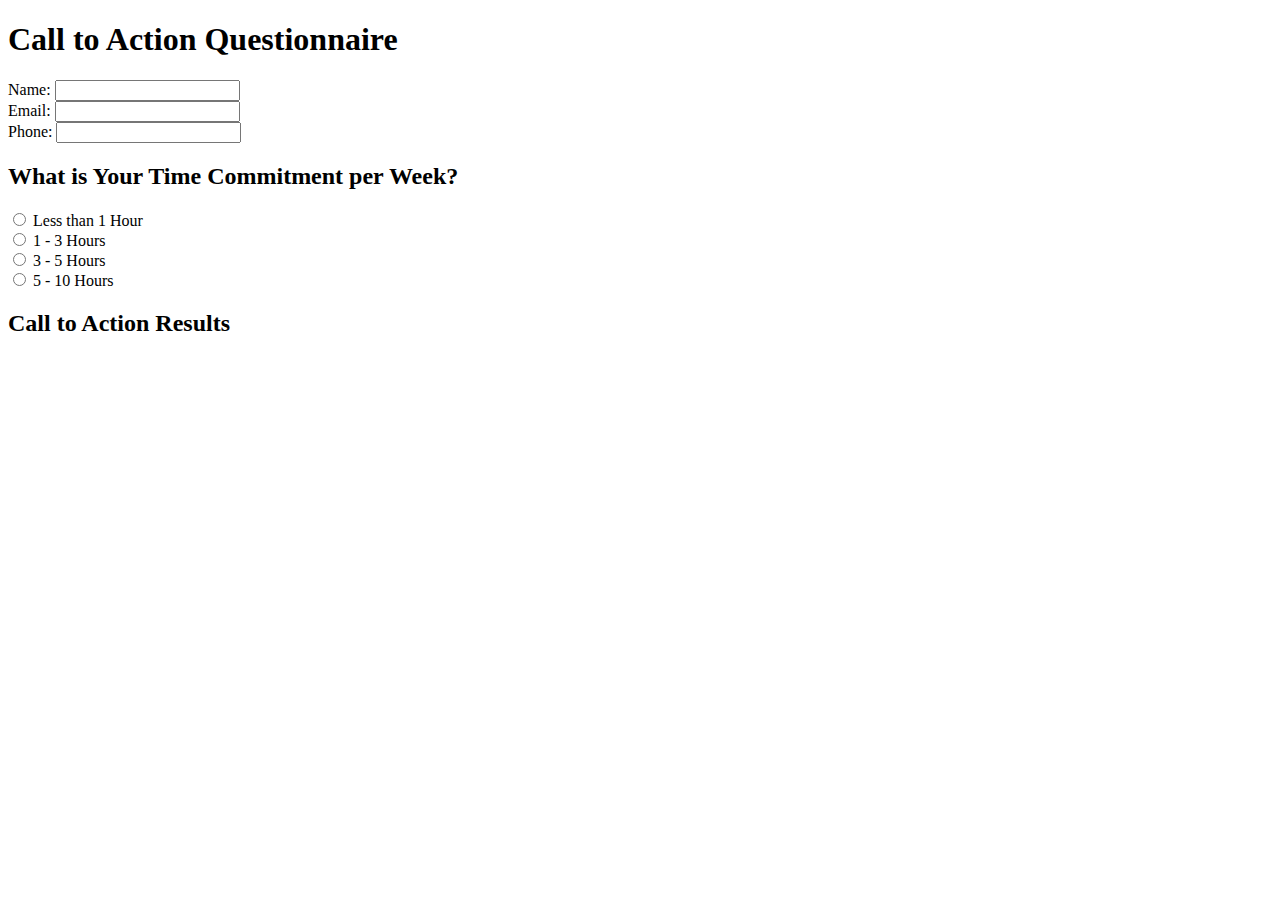
==== index.html @ 4e3feeff "finished the questionnaire, just needs the design" ====
<!DOCTYPE html>
<html>
<head>
    <meta charset="UTF-8" />
    <meta name="viewport" content="width-device-width, initial-scale=1.0">
    <title>No Poverty Questionnaire</title>
    <link rel="stylesheet" href="style.css">
    <style>
        .option {
            display: none;
        }
    </style>
</head>
<body>
    <h1> Call to Action Questionnaire </h1>
    
    <form class="container" id="questionnare">

        <label for="user"> Name: </label>
        <input type="text" id="user">

        <br/>

        <label for="email"> Email: </label>
        <input type="email" id ="email">

        <br/>

        <label for="phone"> Phone: </label>
        <input type="number" id="phone">

    </form> 
    <h2> What is Your Time Commitment per Week? </h2>

    <!-- Time commitment section -->
    <form class="call-to-action" id="questionnare">
        <!-- Time Commitment Section-->
        <label>
            <input onclick="option1()" type="radio" name="time" id="lessThanOne"> Less than 1 Hour
        </label>

        <br/>

        <label>
            <input onclick="option2()" type="radio" name="time" id="one-three"> 1 - 3 Hours
        </label>

        <br/>

        <label>
            <input onclick="option3()" type="radio" name="time" id="three-five"> 3 - 5 Hours
        </label>

        <br/>

        <label>
            <input onclick="option4()" type="radio" name="time" id="five-ten"> 5 - 10 Hours
        </label>

        <br/>


        <h2> Call to Action Results </h2>

        <div class="option1 option">

           <!-- Less than 1 Hour Result --> 
           
            <h2> Donate to Organizations Combatting Poverty  </h2>


            <a href="https://www.care.org/"> CARE Organization </a>    

            <p> Care's Mission is to Defeat Poverty, Achieve Social Justice, and Advocates for Women and Girl's Rights Globally </p>
           

            <a href="https://www.oxfamamerica.org/donate/"> Oxfam Organization</a>

            <p> Oxfam is a Global Organization that Fights Inequality to End Poverty and Injustice </p>


            <a href="https://borgenproject.org/donate/"> The Borgen Project </a>

            <p> The Borgen Project is a Nonprofit Organization that is Addressing Poverty and Hunger</p>
        
        
        </div>

        <!-- 1 - 3 Hour result -->

        <div class="option2 option">

            <h2> Spread Awareness through Social Media </h2>
            <h3> Here are Some Examples of Social Media Fighting Global Poverty </h3> 

            <a href="https://joshuasheart.org/about-us/"> Joshua's Heart Foundation </a> 
            <p> Josua's Heart Foundation (JHF) is an organization using social media to fight against global hunger and poverty in the youth. By reaching out to his community, he raised more than $1 million toward ending hunger globally. </p>
            
            <a href="https://www.globalcitizen.org/en/about/who-we-are/"> Global Citizen Organization </a>
            <p> Global Citizen is an action platform dedicated to abolishing extreme poverty. They post, tweet, message, vote, sign, and call to influence leaders and citizens to act. The collective actions in our community can make a difference to end extreme poverty now. They cultivated $48.4 billion commitment to aid the world's poor. </p>

            <a href="https://wersm.com/meal-for-share-instagram-against-poverty/"> #Meal For Share </a>
            <p> ABACO is a Columbian Food Bank Association, diverted into a strong campaign that launched a hashtag called #MealForShare to raise awareness about extreme poverty in Columbia.</p>
        
        </div>

        <div class="option3 option">

            <h2> Educate Yourself </h2>
            <h3> Learn more about poverty </h3>

            <a href="https://www.ted.com/talks/rutger_bregman_poverty_isn_t_a_lack_of_character_it_s_a_lack_of_cash?autoplay=true&muted=true&language=en"> Poverty isn't a lack of character; it's a lack of cash | Ted Talk by Rutger Bregman </a>
            <p> Watch Rutger Bregman's Ted Talk as he advocates for a guranteed basic income as a proactive solution to end poverty </p>

            <a href="https://www.worldvision.org/sponsorship-news-stories/global-poverty-facts"> Global Poverty: Facts, FAQs, and How to Help </a>
            <p> Read World Vision to learn more about global poverty and solutions </p>

            <a href="https://www.worldbank.org/en/news/series/the-poverty-podcast"> The Poverty Project Podcast</a>
            <p> Listen to The Poverty Podcast and join poverty specialists in the conversation as they explore the latest data and research on poverty reduction, shared prosperity, and equity around the globe. </p>
        </div>

        <div class="option4 option">
            <h2> Volunteer </h2>
            <h3> Get involved by volunteering for Nonprofit Organizations </h3>

            <a href="https://www.linkedin.com/jobs/view/volunteer-build-community-fight-poverty-become-an-opc-tacoma-wa-at-volunteermatch-3755963994?utm_campaign=google_jobs_apply&utm_source=google_jobs_apply&utm_medium=organic"> VolunteerMatch </a>
            
            <p> Apply to become a volunteer that builds community and fights poverty </p>
            <p> "I saw RESULTS on VolunteerMatch, but I wasn’t sure what advocacy was. Before that, I wasn’t really aware of the way different government policies impacted me. But RESULTS gave me a whole new perspective. I learned that if you want change, first you need to see what members of Congress are doing and build connections." - Yaseer Khanani</p>

            <a href="https://the-borgen-project.breezy.hr/p/c09da9e67c03-nonprofit-leadership-internship?utm_campaign=google_jobs_apply&utm_source=google_jobs_apply&utm_medium=organic"> The Borgen Project Nonprofit Leadership Internship </a>
            <p> The Borgen Project is an innovative, national campaign that is working to make poverty a focus of U.S. and U.K. foreign policy. This is a part-time 12-hours per week, unpaid telecommuting internship. The internship is for 12 weeks, however, if your availability is limited, you can work ahead and complete the program in fewer weeks. The role and will give an insight into the key skills required to lead and develop a nonprofit organization.</p>

            <a href="https://momsagainstpoverty.org/volunteer/"> Moms Against Poverty </a>
            <p> Moms Against Poverty volunteers fundraise, plan events, package for their Hunger Relief Program. They also have a student volunteer form for high school and college students to participate. </p>
        </div>

    </form>

    <div id="result"></div>

    <script> 
    function option1 () {
        document.querySelector('.option').style.display = "none";
        document.querySelector('.option1').style.display = "block";
    }

    function option2() {
        document.querySelector('.option').style.display = "none";
        document.querySelector('.option2').style.display = "block";
    }

    function option3() {
        document.querySelector('.option').style.display = "none";
        document.querySelector('.option3').style.display = "block";
    }

    function option4() {
        document.querySelector('.option').style.display = "none";
        document.querySelector('.option4').style.display = "block";
    }

    


    </script>
    <script src ="call-to-action.js"></script>
</body>
</html>
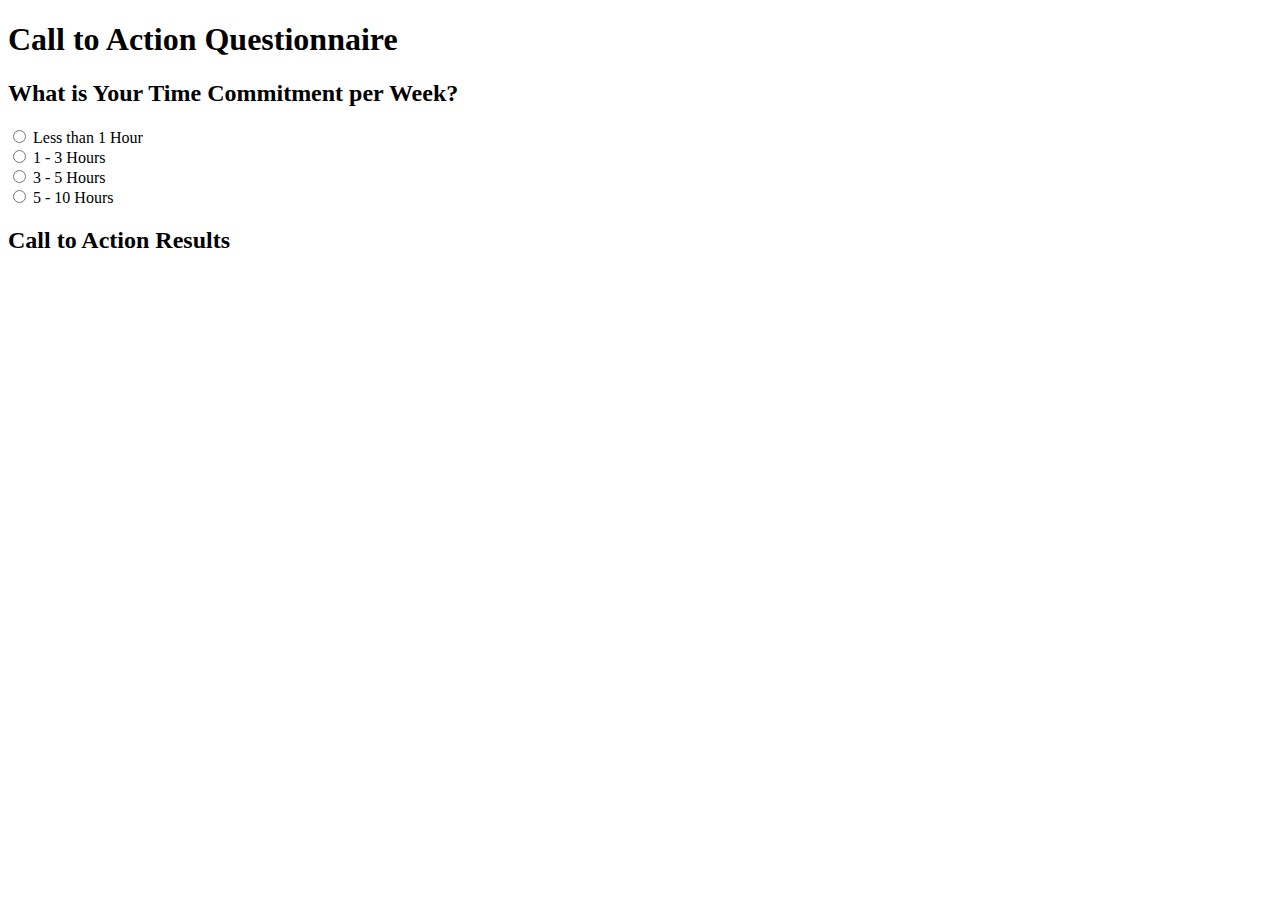
==== commit b5213946: "just finished the questionnaire, just needs the design" ====
--- a/index.html
+++ b/index.html
@@ -14,22 +14,6 @@
 <body>
     <h1> Call to Action Questionnaire </h1>
     
-    <form class="container" id="questionnare">
-
-        <label for="user"> Name: </label>
-        <input type="text" id="user">
-
-        <br/>
-
-        <label for="email"> Email: </label>
-        <input type="email" id ="email">
-
-        <br/>
-
-        <label for="phone"> Phone: </label>
-        <input type="number" id="phone">
-
-    </form> 
     <h2> What is Your Time Commitment per Week? </h2>
 
     <!-- Time commitment section -->
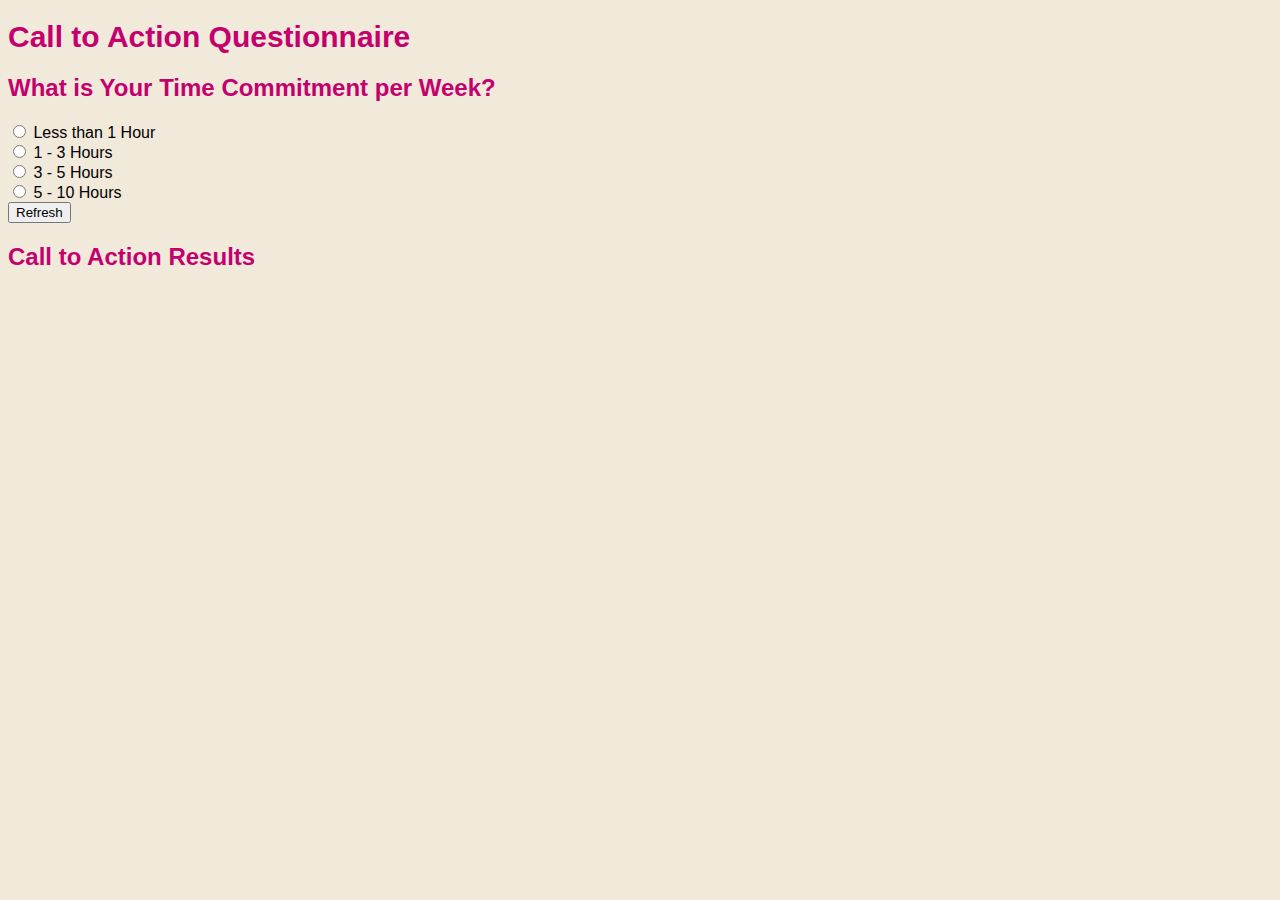
==== commit 68905c7d: "added some style to the questionnaire" ====
--- a/index.html
+++ b/index.html
@@ -13,38 +13,43 @@
 </head>
 <body>
     <h1> Call to Action Questionnaire </h1>
-    
+
     <h2> What is Your Time Commitment per Week? </h2>
 
     <!-- Time commitment section -->
     <form class="call-to-action" id="questionnare">
         <!-- Time Commitment Section-->
         <label>
-            <input onclick="option1()" type="radio" name="time" id="lessThanOne"> Less than 1 Hour
+            <input onclick="option1()" type="radio" class="time" id="lessThanOne"> Less than 1 Hour
         </label>
 
         <br/>
 
         <label>
-            <input onclick="option2()" type="radio" name="time" id="one-three"> 1 - 3 Hours
+            <input onclick="option2()" type="radio" class="time" id="one-three"> 1 - 3 Hours
         </label>
 
         <br/>
 
         <label>
-            <input onclick="option3()" type="radio" name="time" id="three-five"> 3 - 5 Hours
+            <input onclick="option3()" type="radio" class="time" id="three-five"> 3 - 5 Hours
         </label>
 
         <br/>
 
         <label>
-            <input onclick="option4()" type="radio" name="time" id="five-ten"> 5 - 10 Hours
+            <input onclick="option4()" type="radio" class="time" id="five-ten"> 5 - 10 Hours
         </label>
+
+        <br/>
+        
+        <button id="refreshButton"> Refresh </button>
 
         <br/>
 
 
         <h2> Call to Action Results </h2>
+        <br/>
 
         <div class="option1 option">
 
@@ -70,6 +75,8 @@
         
         </div>
 
+        <br/>
+
         <!-- 1 - 3 Hour result -->
 
         <div class="option2 option">
@@ -78,7 +85,7 @@
             <h3> Here are Some Examples of Social Media Fighting Global Poverty </h3> 
 
             <a href="https://joshuasheart.org/about-us/"> Joshua's Heart Foundation </a> 
-            <p> Josua's Heart Foundation (JHF) is an organization using social media to fight against global hunger and poverty in the youth. By reaching out to his community, he raised more than $1 million toward ending hunger globally. </p>
+            <p> Joshua's Heart Foundation (JHF) is an organization using social media to fight against global hunger and poverty in the youth. By reaching out to his community, he raised more than $1 million toward ending hunger globally. </p>
             
             <a href="https://www.globalcitizen.org/en/about/who-we-are/"> Global Citizen Organization </a>
             <p> Global Citizen is an action platform dedicated to abolishing extreme poverty. They post, tweet, message, vote, sign, and call to influence leaders and citizens to act. The collective actions in our community can make a difference to end extreme poverty now. They cultivated $48.4 billion commitment to aid the world's poor. </p>
@@ -88,6 +95,8 @@
         
         </div>
 
+        <br/>
+        <!-- 3-5 hour result -->
         <div class="option3 option">
 
             <h2> Educate Yourself </h2>
@@ -103,6 +112,8 @@
             <p> Listen to The Poverty Podcast and join poverty specialists in the conversation as they explore the latest data and research on poverty reduction, shared prosperity, and equity around the globe. </p>
         </div>
 
+        <br/>
+        <!-- 5-10 hour result -->
         <div class="option4 option">
             <h2> Volunteer </h2>
             <h3> Get involved by volunteering for Nonprofit Organizations </h3>
@@ -118,9 +129,10 @@
             <a href="https://momsagainstpoverty.org/volunteer/"> Moms Against Poverty </a>
             <p> Moms Against Poverty volunteers fundraise, plan events, package for their Hunger Relief Program. They also have a student volunteer form for high school and college students to participate. </p>
         </div>
-
+        <br/>
     </form>
 
+    <br/>
     <div id="result"></div>
 
     <script> 
@@ -144,10 +156,8 @@
         document.querySelector('.option4').style.display = "block";
     }
 
-    
+    </script>
 
-
-    </script>
     <script src ="call-to-action.js"></script>
 </body>
 </html>--- a/style.css
+++ b/style.css
@@ -0,0 +1,25 @@
+h1 {
+    font-size: 30px;
+    color: #C4006F;
+    font-family: Arial, Helvetica, sans-serif;
+}
+
+h2 {
+    font-size: 24px;
+    font-family: Arial, Helvetica, sans-serif;
+    color:#C4006F;
+}
+
+body {
+    font-family: 'Arial', sans-serif;
+    background-color: #F1E9DA;
+}
+
+div {
+    font-size: 20px;
+    color: #2E294E;
+    width: auto;
+    margin: 0 auto;
+}
+
+
